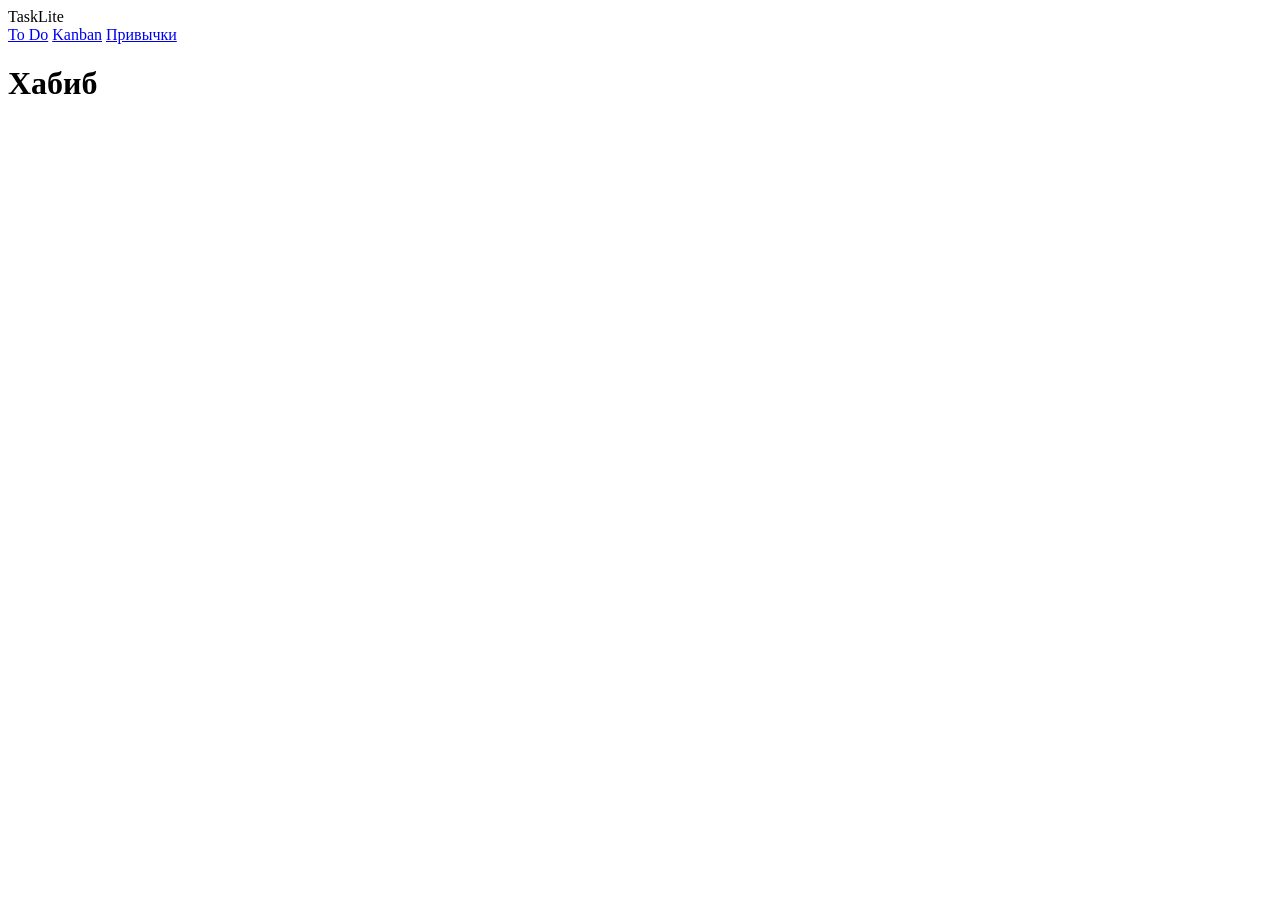
==== habits.html @ bbf5ee40 "feat: init project with base structure" ====
<!doctype html>
<html lang="ru">
    <head>
        <meta charset="utf-8" />
        <meta name="viewport" content="width=device-width, initial-scale=1" />
        <title>TaskLite — habits</title>
        <link rel="stylesheet" href="css/style.css" />
    </head>
    <body class="kanban">
        <header class="header">
            <div class="container header__container">
                <div class="header__title">TaskLite</div>
                <nav class="tabs">
                    <a href="index.html" class="tab">To Do</a>
                    <a href="kanban.html" class="tab active">Kanban</a>
                    <a href="habits.html" class="tab">Привычки</a>
                </nav>
                </div>
            </header>
        <main class="container">
            <h1 class="page-title">Хабиб</h1>
        </main>
    </body>
</html>
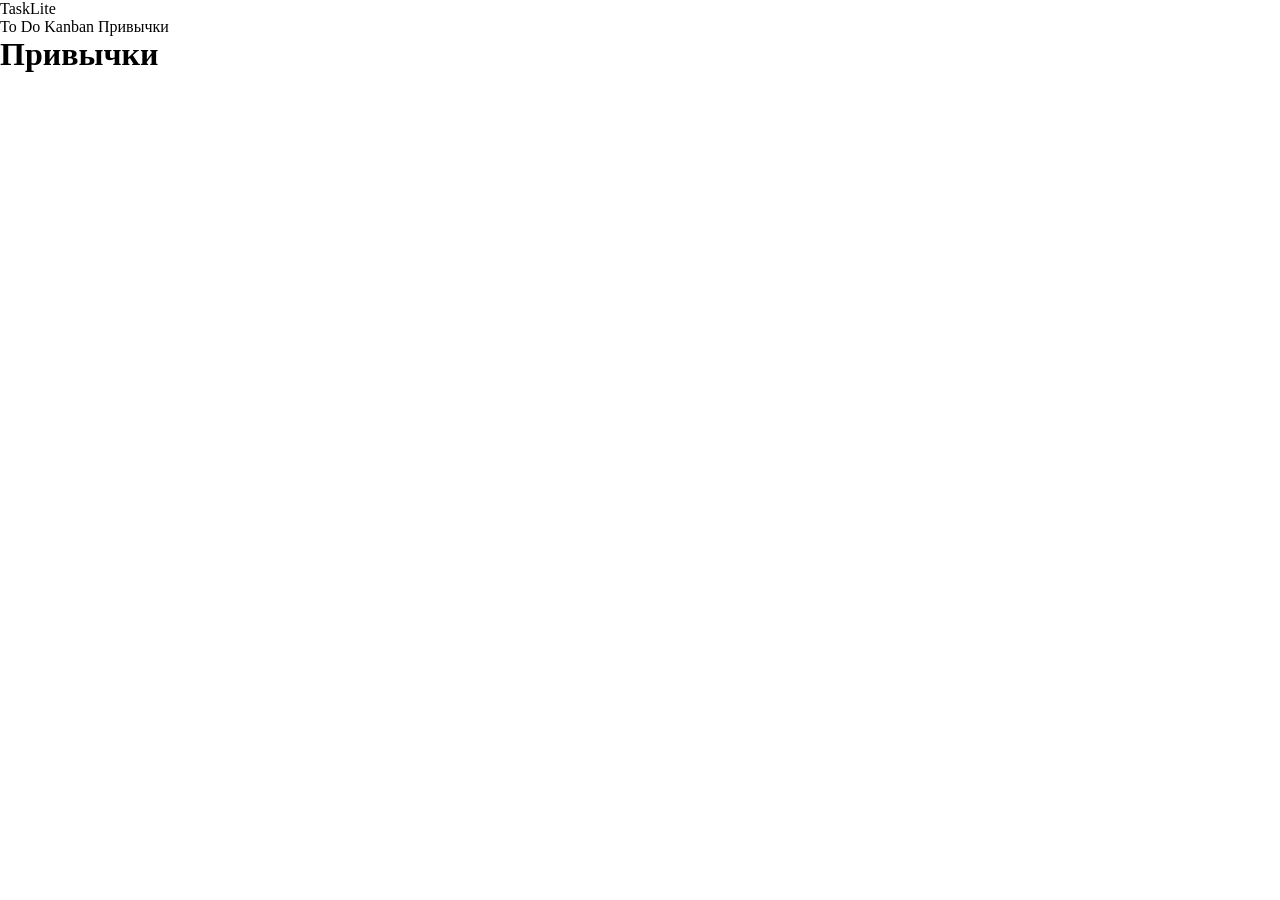
==== commit 71e2cd8e: "feat(todo): стилизовать форму добавления задачи и кнопку." ====
--- a/habits.html
+++ b/habits.html
@@ -18,7 +18,7 @@
                 </div>
             </header>
         <main class="container">
-            <h1 class="page-title">Хабиб</h1>
+            <h1 class="page-title">Привычки</h1>
         </main>
     </body>
 </html>
--- a/css/style.css
+++ b/css/style.css
@@ -0,0 +1,54 @@
+/* ===== Сброс стилей ===== */
+* {
+    box-sizing: border-box;
+    margin: 0;
+    padding: 0;
+}
+ul,
+ol {
+    list-style: none;
+}
+a {
+    text-decoration: none;
+    color: inherit;
+}
+img {
+    max-width: 100%;
+    height: auto;
+    display: block;
+}
+
+
+.form-add * {
+    display: inline-block;
+    background-position: center;
+    margin-bottom: 12px;
+    margin-right: 12px;
+}
+
+.form-add input {
+    width: 100%;
+    margin-right: 20px;
+    margin-left: 20px;
+    margin-bottom: 12px;
+    font-size: 14px;
+    border: 1px solid rgba(30, 10, 60, 0.12);
+    border-radius: 8px;
+    background-color: white;
+    -webkit-text-fill-color: #9b96a6;
+}
+.form-add .form-add__input {
+    margin-top: 12px;
+}
+
+.form-add .form-add__button {
+    margin-left: 45px;
+    margin-right: 45px;
+    font-size: 14px;
+    border: 1px solid rgba(30, 10, 60, 0.12);
+    border-radius: 8px;
+    font-weight: 600;
+    background-color: #7e66cd;
+    -webkit-text-fill-color: white;
+    cursor: pointer;
+}
